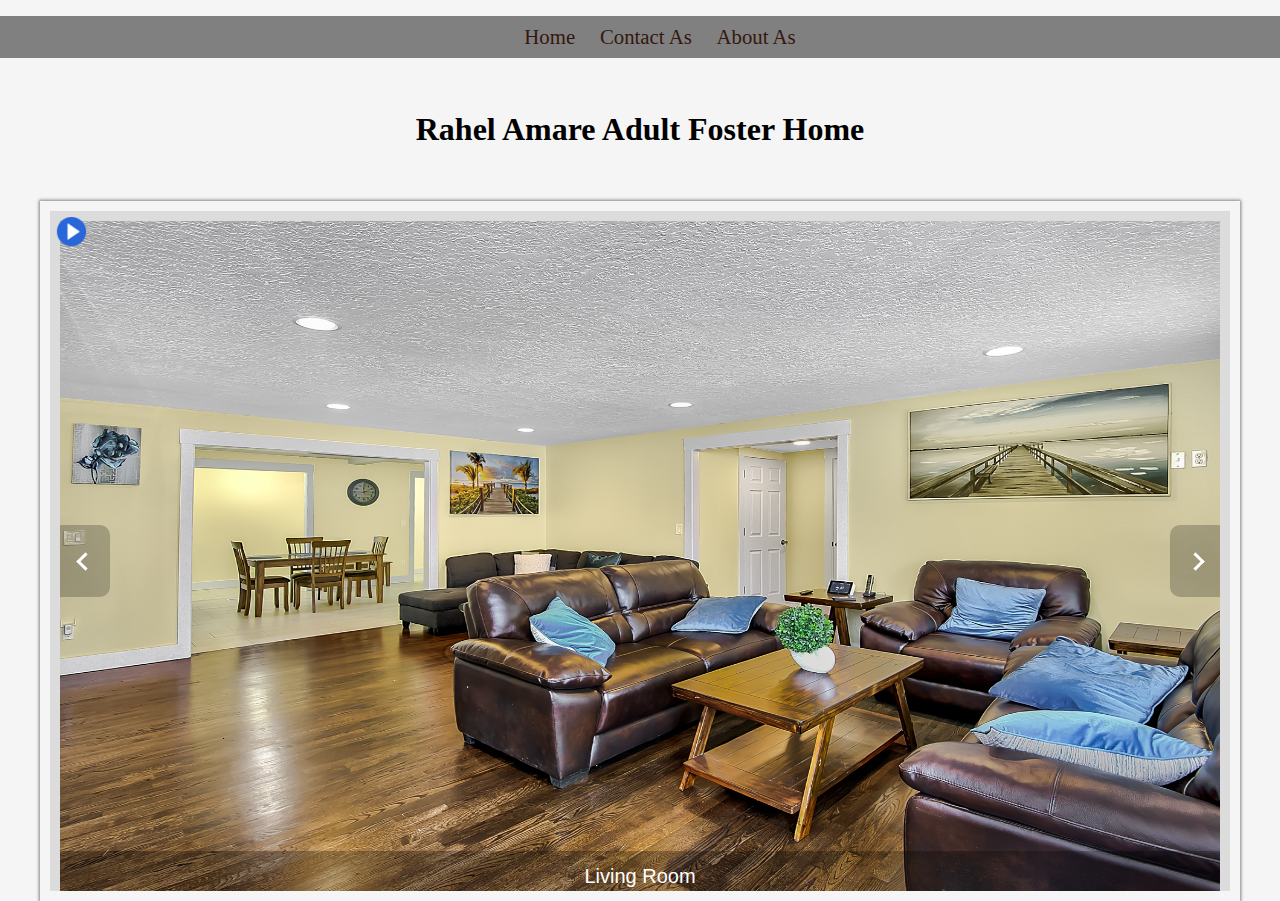
==== index.html @ dc133180 "Update index.html" ====
<!DOCTYPE html>
<html lang="en">
    <!--
Author: Rahel Amare
Date: 1/24/2020
-->

<head>
    <title></title>
    <link rel="stylesheet" href="styles.css">
    <meta charset="utf-8">
    <meta name="google-site-verification" content="XcUh2SQ2pqkqThu2X_w73T4_dleGTlQ6XhufucVT77c" />
    <!-- Global site tag (gtag.js) - Google Analytics -->
    <script async src="https://www.googletagmanager.com/gtag/js?id=UA-157803000-1"></script>
    <script>
        window.dataLayer = window.dataLayer || [];
        function gtag(){dataLayer.push(arguments);}
        gtag('js', new Date());

        gtag('config', 'UA-157803000-1');
    </script>

</head>

<body>
    <div class="container">
        <nav>
            <ul>
                <li><a href="index.html">Home</a></li>
                <li><a href="contact.html">Contact As</a></li>
                <li><a href="about.html">About As</a></li>
                
            </ul>
        </nav>
        <header>
            <h1>Rahel Amare Adult Foster Home</h1>           
        </header>
    
        <div class="galleryContainer">
    <div class="slideShowContainer">
        <div id="playPause" onclick="playPauseSlides()"></div>       
        
        <div class="galleryContainer">
    <div class="slideShowContainer">
        
        
        <div onclick="plusSlides(-1)" class="nextPrevBtn leftArrow"><span class="arrow arrowLeft"></span></div>
        <div onclick="plusSlides(1)" class="nextPrevBtn rightArrow"><span class="arrow arrowRight"></span></div>
        
        
        <div class="captionTextHolder"><p class="captionText slideTextFromTop"></p></div>
        <div class="imageHolder">
            <img src="images/1.jpg">
            <p class="captionText">Living Room</p>
        </div>
        <div class="imageHolder">
            <img src="images/2.jpg">
            <p class="captionText">Living Room</p>
        </div>
        <div class="imageHolder">
            <img src="images/3.jpg">
            <p class="captionText">Living Room</p>
        </div>
        <div class="imageHolder">
            <img src="images/4.jpg">
            <p class="captionText">Living Room</p>
        </div>
        <div class="imageHolder">
            <img src="images/5.jpg">
            <p class="captionText">Dinning Area</p>
        </div>
        <div class="imageHolder">
            <img src="images/6.jpg">
            <p class="captionText">Dinning Area</p>
        </div>
        <div class="imageHolder">
            <img src="images/7.jpg">
            <p class="captionText">Kitchen</p>
        </div>
        <div class="imageHolder">
            <img src="images/8.jpg">
            <p class="captionText">Kitchen</p>
        </div>
        <div class="imageHolder">
            <img src="images/9.jpg">
            <p class="captionText"></p>
        </div>
        <div class="imageHolder">
            <img src="images/10.jpg">
            <p class="captionText">Dinning Area</p>
        </div>
        <div class="imageHolder">
            <img src="images/11.jpg">
            <p class="captionText">Bedroom 1</p>
        </div>
        <div class="imageHolder">
            <img src="images/12.jpg">
            <p class="captionText">Bedroom 2</p>
        </div>
        <div class="imageHolder">
            <img src="images/13.jpg">
            <p class="captionText">Bathroom 1</p>
        </div>
        <div class="imageHolder">
            <img src="images/14.jpg">
            <p class="captionText">Bedroom 3</p>
        </div>
        <div class="imageHolder">
            <img src="images/15.jpg">
            <p class="captionText">Bedroom 4</p>
        </div>
        <div class="imageHolder">
            <img src="images/16.jpg">
            <p class="captionText">Bathroom 2</p>
        </div>
        <div class="imageHolder">
            <img src="images/17.jpg">
            <p class="captionText">Bathroom 2</p>
        </div>
        <div class="imageHolder">
            <img src="images/18.jpg">
            <p class="captionText">Front yard</p>
        </div>
        <div class="imageHolder">
            <img src="images/19.jpg">
            <p class="captionText">Back yard</p>
        </div>
        <div class="imageHolder">
            <img src="images/20.jpg">
            <p class="captionText">Porch</p>
        </div>
    </div>
    <div id="dotsContainer"></div>
</div>
<script src="myScript.js"></script>


        
        
        
    </div>               
</body>
</html>
---- styles.css ----
/*
Author: Rahel Amare
Date: 1/24/2020
*/
/*reset rule*/
body, header, article, aside, footer{
    border: 0;
    margin: 0;
    padding: 0;
}
body{
    background-color: whitesmoke; 
}

.galleryContainer{
    width: 100%;
    height: 700px;
    max-width: 1200px;
    margin: auto;
    user-select: none;
    box-shadow: 0px 0px 3px 1px #00000078;
    padding: 10px;
    box-sizing: border-box;
}
.galleryContainer .slideShowContainer{
    width: 100%;
    height: 100%;
    overflow: hidden;
    background-color: gainsboro;
    position: relative;
}
.galleryContainer .slideShowContainer #playPause{
    width: 32px;
    height: 32px;
    position: absolute;
    background-image: url(images/playPause.png);
    background-repeat: no-repeat;
    z-index: 5;
    background-size: cover;
    margin: 5px;
    cursor: pointer;
}
.galleryContainer .slideShowContainer #playPause:hover{
    opacity: .7;
}
.galleryContainer .slideShowContainer .imageHolder{
    width: 100%;
    height: 100%;
    position: absolute;
    opacity: 0;
}
.galleryContainer .slideShowContainer .imageHolder img{
    width: 100%;
    height: 100%;
}
.galleryContainer .slideShowContainer .imageHolder .captionText{
    display: none;
}

.galleryContainer .slideShowContainer .leftArrow,.galleryContainer .slideShowContainer .rightArrow{
    width: 50px;
    background: #00000036;
    position: absolute;
    left: 0;
    z-index: 1;
    transition: background 0.5s;
    height: 72px;
    top: 50%;
    transform: translateY(-50%);
    border-top-right-radius: 10px;
    border-bottom-right-radius: 10px;
}
.galleryContainer .slideShowContainer .rightArrow{
    left: auto;
    right: 0;
    border-top-right-radius: 0px;
    border-bottom-right-radius: 0px;
    border-top-left-radius: 10px;
    border-bottom-left-radius: 10px;
}
.galleryContainer .slideShowContainer .leftArrow:hover,.galleryContainer .slideShowContainer .rightArrow:hover{
    background: #000000a8;
    cursor: pointer;
}
.galleryContainer .arrow{
    display: inline-block;
    border: 3px solid white;
    width: 10px;
    height: 10px;
    border-left: none;
    border-bottom: none;
    margin: auto;
    position: absolute;
    left: 0;
    right: 0;
    top: 0;
    bottom: 0;
}
.galleryContainer .arrow.arrowLeft{
    transform: rotateZ(-135deg);
}
.galleryContainer .arrow.arrowRight{
    transform: rotateZ(45deg);
}

.galleryContainer .slideShowContainer>.captionTextHolder{
    position: absolute;
    bottom: 0;
    z-index: 1;
    color: white;
    font-family: sans-serif;
    font-size: 20px;
    text-align: center;
    width: 100%;
    background: #00000047;
    height: 50px;
    line-height: 50px;
    overflow: hidden;
}
.galleryContainer .slideShowContainer>.captionTextHolder>.captionText{
    margin: 0;
}

.galleryContainer #dotsContainer{
    width: 100%;
    height: 10%;
    text-align: center;
    padding-top: 20px;
    box-sizing: border-box;
}
.galleryContainer #dotsContainer .dots{
    display: inline-block;
    width: 15px;
    height: 15px;
    border-radius: 50%;
    margin-left: 5px;
    background-color: #bbb;
    cursor: pointer;
    transition:background-color 0.5s;
}
.galleryContainer #dotsContainer .dots:first-child{
    margin-left: 0;
}
.galleryContainer #dotsContainer .dots:hover,.galleryContainer #dotsContainer .dots.active{
    background-color: #717171;;
}

.galleryContainer .moveLeftCurrentSlide{
    animation-name: moveLeftCurrent;
    animation-duration: 1s;
    animation-timing-function: linear;
    animation-fill-mode:forwards;

}
.galleryContainer .moveLeftNextSlide{
    animation-name: moveLeftNext;
    animation-duration: 1s;
    animation-timing-function: linear;
    animation-fill-mode:forwards;
    
}
@keyframes moveLeftCurrent {
    from {margin-left: 0;opacity: 1;}
    to {margin-left: -100%;opacity: 1;}
}
@keyframes moveLeftNext {
    from {margin-left: 100%;opacity: 1;}
    to {margin-left: 0%;opacity: 1;}
}


.galleryContainer .moveRightCurrentSlide{
    animation-name: moveRightCurrent;
    animation-duration: 1s;
    animation-timing-function: linear;
    animation-fill-mode:forwards;
}
.galleryContainer .moveRightPrevSlide{
    animation-name: moveRightPrev;
    animation-duration: 1s;
    animation-timing-function: linear;
    animation-fill-mode:forwards;
}
@keyframes moveRightCurrent {
    from {margin-left: 0;opacity: 1;}
    to {margin-left: 100%;opacity: 1;}
}
@keyframes moveRightPrev {
    from {margin-left: -100%;opacity: 1;}
    to {margin-left: 0%;opacity: 1;}
}
.slideTextFromBottom {
    animation-name: slideTextFromBottom;
    animation-duration: 1s;
    animation-timing-function: ease-out;
}
@keyframes slideTextFromBottom {
    from {opacity: 0;margin-top: 100px}
    to {opacity: 1;margin-top: 0px;}
}
.slideTextFromTop {
    animation-name: slideTextFromTop;
    animation-duration: 1s;
    animation-timing-function: ease-out;
}
@keyframes slideTextFromTop {
    from {opacity: 0;margin-top: -100px}
    to {opacity: 1;margin-top: 0px;}
}
header{
    
    padding: .5em;
    margin: 1.5em;   
    text-align:center;
}


article{
    border: .35em groove green;
    padding: 3%;
    margin: 2%;  
    width: 48%;
    float: right;
}

article.full{
    border: .35em groove green;
    padding: 3%;
    margin: 2%;  
    width: inherit;
    float: none;
}
footer{
    clear: both;
    border: .7em solid black;
    padding: .5em;
    margin: 3em;  
    text-align: center;
}
ol{
    About-type: upper-alpha;
    
}
nav{
    text-align: center;
    background-color: Gray ;
    color: blue;
}
nav li{
 display: inline-block;
    margin: .3em .5em;
    font-size: 1.3em;
    line-height: 1.4em;
}
nav a:link{
    text-decoration: none;
    color: #34180f;
}
nav a:visited{
    color: aqua;
}
nav a:hover{
    color: blue;
}
dt{
    font-weight: bold;
}
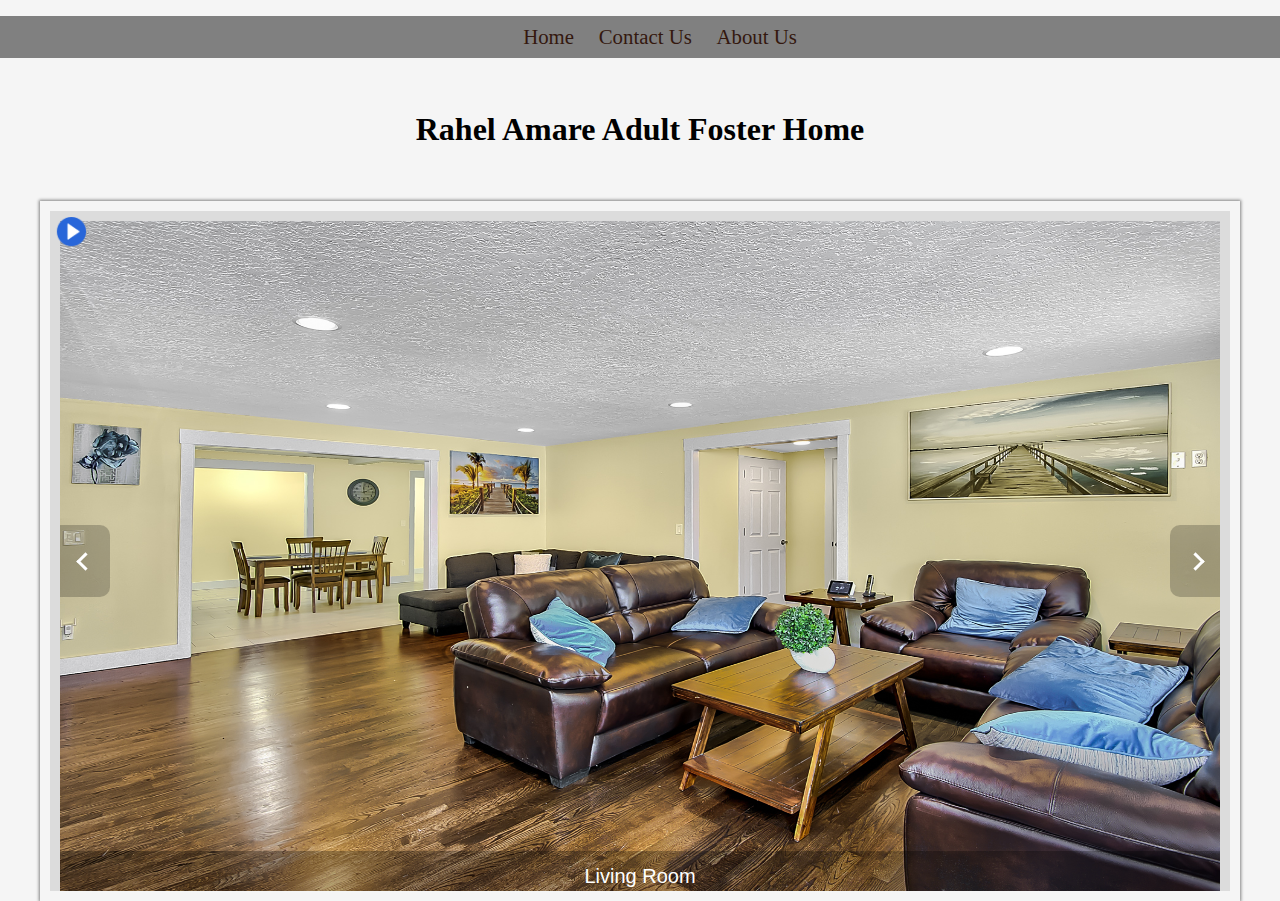
==== commit 16ace031: "Update index.html" ====
--- a/index.html
+++ b/index.html
@@ -10,8 +10,9 @@
     <link rel="stylesheet" href="styles.css">
     <meta charset="utf-8">
     <meta name="google-site-verification" content="XcUh2SQ2pqkqThu2X_w73T4_dleGTlQ6XhufucVT77c" />
+    <meta name="description" content="Rahel Amare Adult Foster Home. Everyone is welcomed and welcared in our house. Come and visit anytime.">
     <!-- Global site tag (gtag.js) - Google Analytics -->
-    <script async src="https://www.googletagmanager.com/gtag/js?id=UA-157803000-1"></script>
+       <script async src="https://www.googletagmanager.com/gtag/js?id=UA-157803000-1"></script>
     <script>
         window.dataLayer = window.dataLayer || [];
         function gtag(){dataLayer.push(arguments);}
@@ -26,9 +27,9 @@
     <div class="container">
         <nav>
             <ul>
-                <li><a href="index.html">Home</a></li>
-                <li><a href="contact.html">Contact As</a></li>
-                <li><a href="about.html">About As</a></li>
+                <li><a href="/">Home</a></li>
+                <li><a href="contact.html">Contact Us</a></li>
+                <li><a href="about.html">About Us</a></li>
                 
             </ul>
         </nav>
@@ -134,10 +135,7 @@
 </div>
 <script src="myScript.js"></script>
 
-
-        
-        
-        
+     
     </div>               
 </body>
 </html>
